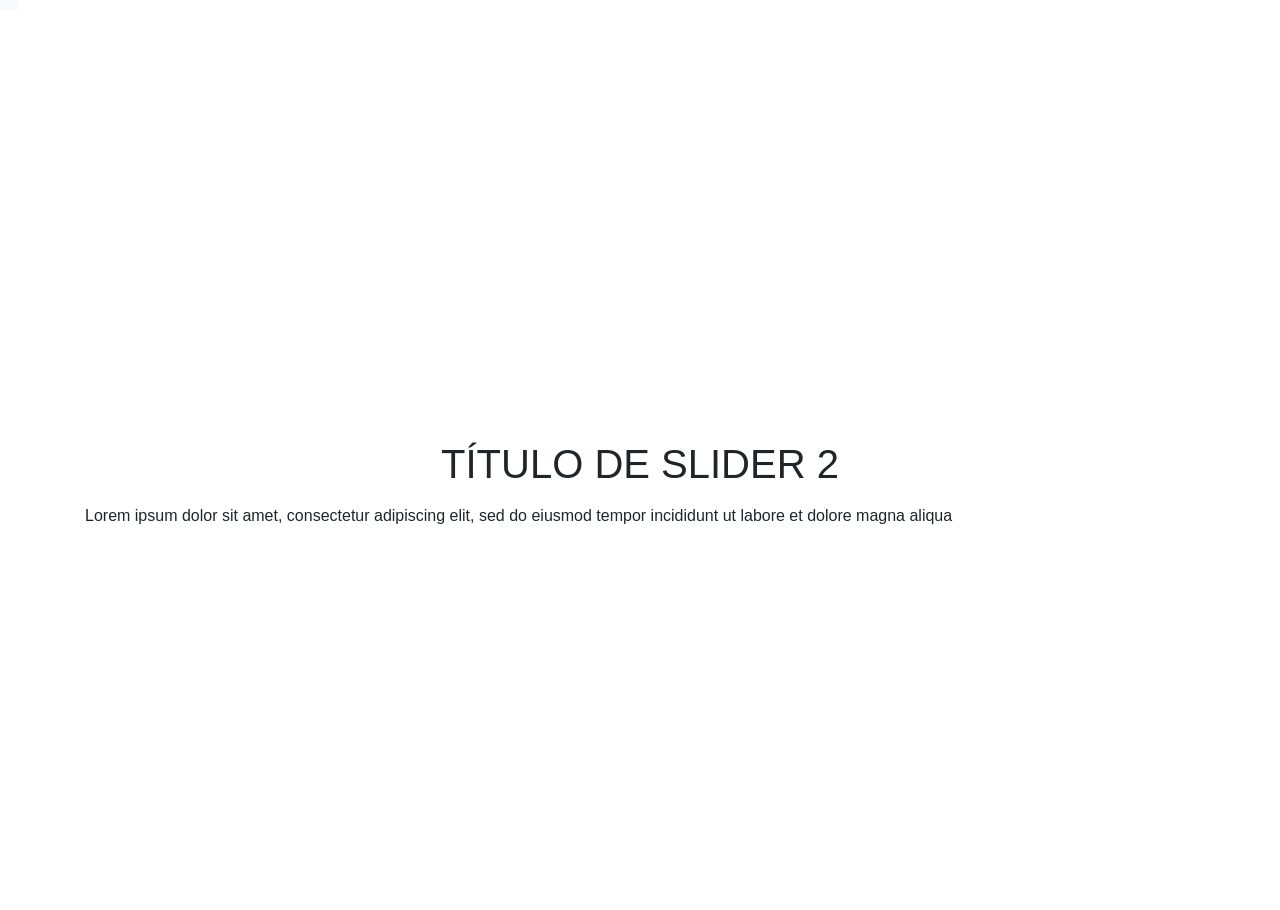
==== index.html @ 0bd0d760 "250731" ====
<html>
    <header>
        <link href="assets_landing/css/bootstrap.min.css" rel="stylesheet" type="text/css">
        <link href="assets_landing/css/carousel.css" rel="stylesheet">
    </header>

    <body>
        <div id="carouselExampleIndicators" class="carousel slide carousel-fade" data-bs-ride="carousel">

            <div class="play_pause">
                <button type="button" class="btn btn-danger btn-sm btn-light waves-effect waves-light" id="toggleCarousel"><i class="fa fa-pause"></i></button>
            </div>
    
            <ol class="carousel-indicators">
                <li data-target="#carouselExampleIndicators" data-slide-to="0" class="active"></li>
                <li data-target="#carouselExampleIndicators" data-slide-to="1" class=""></li>
                <li data-target="#carouselExampleIndicators" data-slide-to="2" class=""></li>
            </ol>
    
            <div class="carousel-inner" role="listbox"> 
    
                <div class="carousel-item active" style="background-image: url('assets_landing/img/slider_bg_250722.jpg'); background-position:center center; background-repeat: no-repeat; background-size:cover;">	        
                    <div class="container">
                        <div class="row">
                            <div class="col-12">
                                <h1 class="text-center pt-3 mt-5 mb-3">TÍTULO DE SLIDER 2</h1>  
                                    <p>Lorem ipsum dolor sit amet, consectetur adipiscing elit, sed do eiusmod tempor incididunt ut labore et dolore magna aliqua</p>
                            </div>
                        </div>
                    </div>
                </div>			
    
                <div class="carousel-item" style="background-image: url('assets_landing/img/slider_bg_250722.jpg'); background-position:center center; background-repeat: no-repeat; background-size:cover;">
    
                    <div class="container">
    
                        <div class="row">
    
                            <div class="col-12">
    
                                <div class="row carousel-content text-center">
    
                                    <div class="col-4">
                                        <p style="text-align: left; padding:50px 0 25px 0;">
                                            <strong><span style="
                                                color: #ffffff;
                                                font-size: 40px;
                                                font-weight: 600;
                                                ">Mejores auditorías. Mejor control a nivel gubernamental</span></strong>
                                        </p>			
    
                                        <p style="text-align: left; padding-bottom: 25px;">
                                            <span style="
                                                color: #ffffff;
                                                line-height: 20px;
                                                ">Control 360+, Implementa auditorías más precisas en cada nivel de gobierno para supervisar, analizar y tomar mejores decisiones alcanzando un nuevo estándar en transparencia, trazabilidad y eficiencia</span>
                                        </p>
    
                                        <p style="text-align: left;">
                                            <a class="btn-slide animation animated-item-3" target="_blank" href="https://webserverapp.contraloria.gob.pe/Inicio/Inicio_SISCO_v2.aspx">
                                                <span style="
                                                    display: inline-block;
                                                    padding: 12px 25px;
                                                    background-color: #C1272D;
                                                    color: white;
                                                    text-align: center;
                                                    font-size: 14px;
                                                    font-weight: 600;
                                                    border-radius: 10px;
                                                    cursor: pointer;
                                                    box-shadow: 0 4px 8px rgba(0, 0, 0, 0.2);
                                                    transition: background-color 0.3s ease, box-shadow 0.3s ease, transform 0.1s ease;
                                                    user-select: none;">Más información</span>
                                            </a>
                                        </p>
    
    
                                    </div>
    
                                    <div class="col-8"><img src="assets_landing/img/slider_image_250722.png" class=" img-fluid"></div>
                                    
    
    
                                </div>
    
                            </div>
    
                        </div>
    
                    </div>
    
                </div>
    
    
    
            </div>
    
            <a class="carousel-control-prev" href="#carouselExampleIndicators" role="button" data-slide="prev" accesskey="3"> 
                <span class="carousel-control-prev-icon" aria-hidden="true"></span> 
                <span class="sr-only">Previous</span> 
            </a> 
            <a class="carousel-control-next" href="#carouselExampleIndicators" role="button" data-slide="next" accesskey="3"> 
                <span class="carousel-control-next-icon" aria-hidden="true"></span> 
                <span class="sr-only">Next</span> 
            </a>
        </div>
    


    </body>

    <footer></footer>

    <script src="assets_landing/js/bootstrap.min.js" defer></script>

</html>
---- assets_landing/css/carousel.css ----
@charset "UTF-8";
.carousel-indicators {
    right: 0;
    margin-right: 15%;
    margin-left: 12%;
} 

.carousel-indicators li {
    background-color: #fff;
    margin-right: 10px;
    margin-left: 10px;
}  
.carousel .carousel-indicators li {
    width: 1rem;
    height: 1rem;
    cursor: pointer;
    border-radius: 50%;
}
.carousel .carousel-control-next-icon, .carousel .carousel-control-prev-icon {
    width: 50px;
    height: 50px;
}

.carousel .carousel-control-prev-icon {
    background-image: url("../images/svg/arrow_left.svg")!important;
}
.carousel .carousel-control-next-icon {
    background-image: url(../images/svg/arrow_right.svg);
}
.carousel-item {
    height: 70vh;
    background: no-repeat center center scroll;
    background-size: cover;
    display: flex!important;
    align-items: center;
    justify-content: center;
}
.carousel-caption {
    position: absolute;
    bottom: 0;
    left: 0%;
    z-index: 1;
    padding:20px;
    color: #fff;
    text-align: center;
    background-color: rgb(0 0 0 / 70%);
    height: 100%;
    width: 50%;
}

.carousel-caption h5{
    font-size: 2rem;
	font-weight: 700;
	padding: 10px 20px;
}

.carousel-caption .font-small {
    font-size: 1.3rem;
}
.carousel-caption p{
    font-size: .9rem;
	font-weight: 400;
	padding: 10px 20px;
	color:#fff;
}
.carousel-control-next, .carousel-control-prev {
    position: absolute;
    top: 0;
    bottom: 0;
    z-index: 1;
    display: -ms-flexbox;
    display: flex;
    -ms-flex-align: center;
    align-items: center;
    -ms-flex-pack: center;
    justify-content: center;
    width: 5%;
    color: #fff;
    text-align: center;
    opacity: 1.0!important;
    transition: opacity .15s ease;
}

@media (max-width:1920px) {
.carousel-item {
    height: 70vh;
}
}

@media (max-width:1366px) {

.carousel-caption h5 {
    font-size: 1.5rem;
}	
.carousel-caption p {
    font-weight: 300;
}
.carousel-item {
    height: 100vh;
}
	
}

@media (max-width:768px) {
.carousel-control-next, .carousel-control-prev {
    width: 7%;
}

.carousel-item img{
	height: 30%;
	}
.carousel-caption {
    position: absolute;
    bottom: 0;
    left: 0%;
    z-index: 1;
    padding:50px;
    color: #fff;
    text-align: center;
    background-color: rgb(0 0 0 / 70%);
    height: 100%;
    width: 100%;
}

.carousel-caption h5{
    font-size: 1.2rem;
	font-weight: 700;
	padding: 5px 10px;
}
.carousel-caption p{
    font-size: 0.8rem;
	font-weight: 500;
	padding: 0 10px;
	color:#fff;
}
.carousel-item {
	padding: 0 45px;
}
}

@media (max-width:425px) {
.carousel-item h1 {
    font-size: 1.5rem;
    line-height: 1.6rem;
}
    
.carousel-caption {
    position: absolute;
    bottom: 0;
    left: 0%;
    z-index: 1;
    padding:40px;
    color: #fff;
    text-align: center;
    background-color: rgb(0 0 0 / 70%);
    height: 100%;
    width: 100%;
}

.carousel-caption h5{
    font-size: 1.2rem;
	font-weight: 700;
	padding: 5px 10px;
}
.carousel-caption p{
    font-size: 0.8rem;
	font-weight: 500;
	padding: 0 10px;
	color:#fff;
}
.carousel-item {
    height: 90vh;
	padding: 0 25px;
}

}

@media (max-width:375px) {
.carousel-item {
    height: 100vh;
}
}
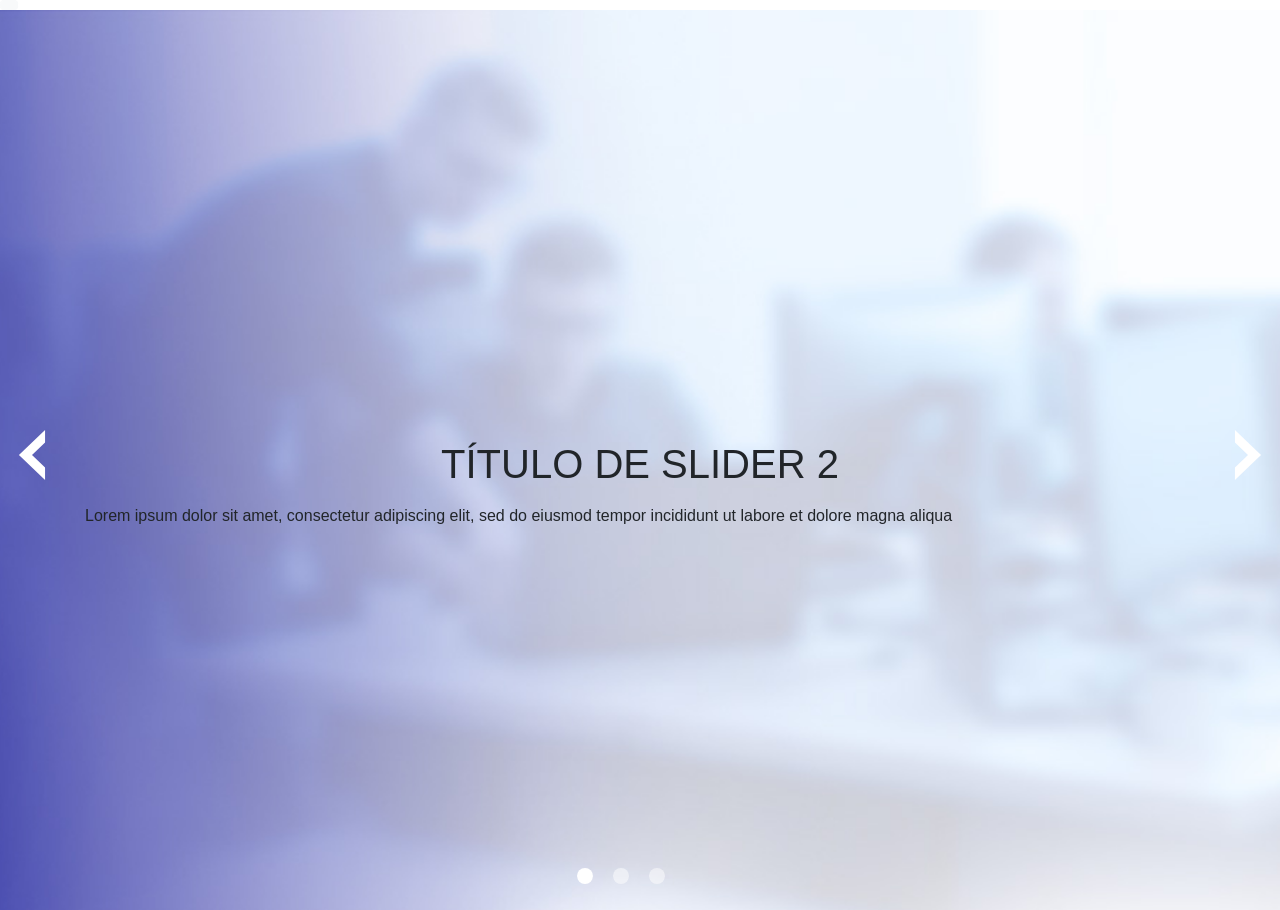
==== commit 60d24255: "Update index.html" ====
--- a/index.html
+++ b/index.html
@@ -12,9 +12,9 @@
             </div>
     
             <ol class="carousel-indicators">
-                <li data-target="#carouselExampleIndicators" data-slide-to="0" class="active"></li>
-                <li data-target="#carouselExampleIndicators" data-slide-to="1" class=""></li>
-                <li data-target="#carouselExampleIndicators" data-slide-to="2" class=""></li>
+                <li data-target="carouselExampleIndicators" data-slide-to="0" class="active"></li>
+                <li data-target="carouselExampleIndicators" data-slide-to="1" class=""></li>
+                <li data-target="carouselExampleIndicators" data-slide-to="2" class=""></li>
             </ol>
     
             <div class="carousel-inner" role="listbox"> 
@@ -95,11 +95,11 @@
     
             </div>
     
-            <a class="carousel-control-prev" href="#carouselExampleIndicators" role="button" data-slide="prev" accesskey="3"> 
+            <a class="carousel-control-prev" href="carouselExampleIndicators" role="button" data-slide="prev" accesskey="3"> 
                 <span class="carousel-control-prev-icon" aria-hidden="true"></span> 
                 <span class="sr-only">Previous</span> 
             </a> 
-            <a class="carousel-control-next" href="#carouselExampleIndicators" role="button" data-slide="next" accesskey="3"> 
+            <a class="carousel-control-next" href="carouselExampleIndicators" role="button" data-slide="next" accesskey="3"> 
                 <span class="carousel-control-next-icon" aria-hidden="true"></span> 
                 <span class="sr-only">Next</span> 
             </a>
@@ -113,4 +113,5 @@
 
     <script src="assets_landing/js/bootstrap.min.js" defer></script>
 
-</html>+
+</html>
--- a/assets_landing/css/carousel.css
+++ b/assets_landing/css/carousel.css
@@ -22,10 +22,10 @@
 }
 
 .carousel .carousel-control-prev-icon {
-    background-image: url("../images/svg/arrow_left.svg")!important;
+    background-image: url("../img/svg/arrow_left.svg")!important;
 }
 .carousel .carousel-control-next-icon {
-    background-image: url(../images/svg/arrow_right.svg);
+    background-image: url(../img/svg/arrow_right.svg);
 }
 .carousel-item {
     height: 70vh;
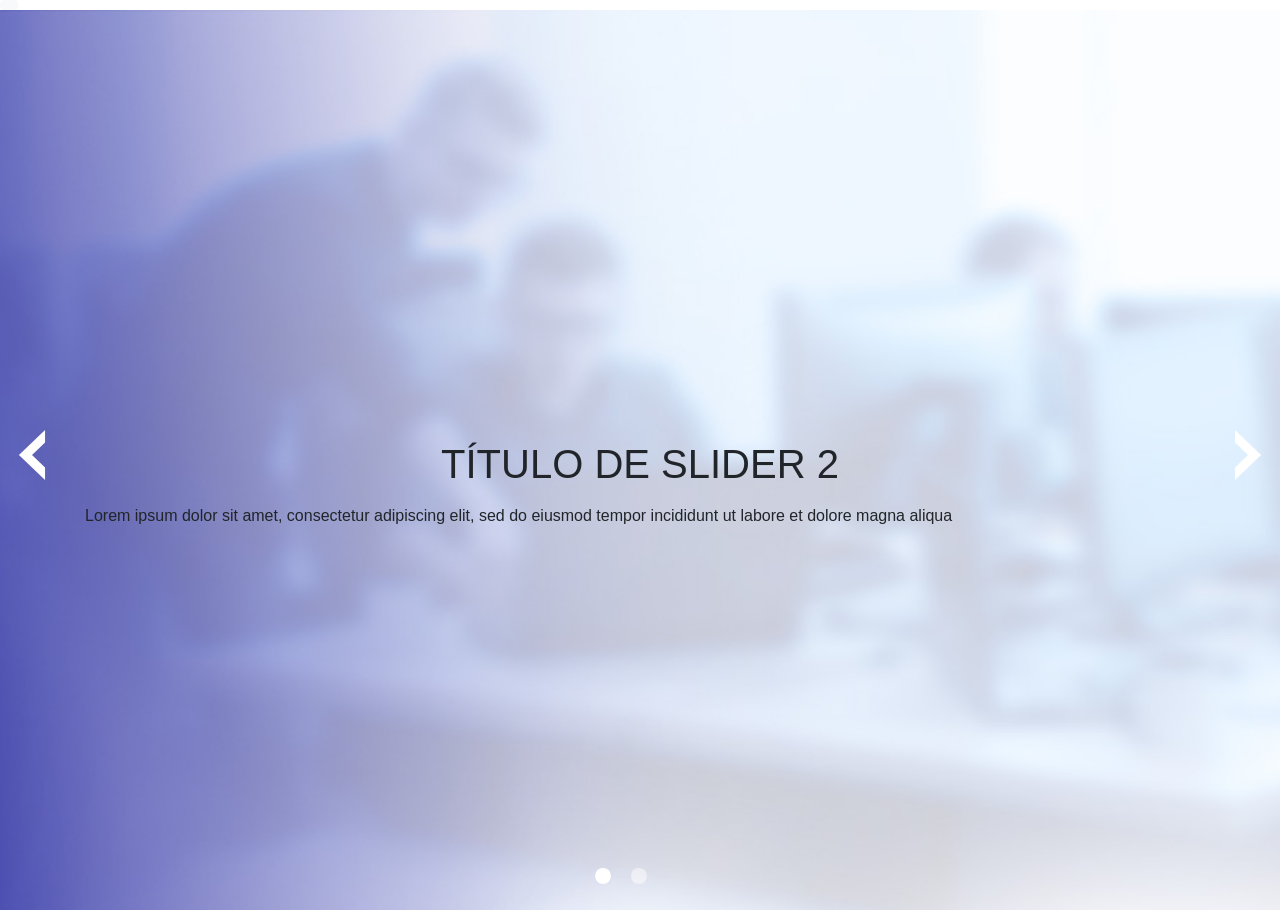
==== commit 8bed391b: "Update index.html" ====
--- a/index.html
+++ b/index.html
@@ -14,7 +14,6 @@
             <ol class="carousel-indicators">
                 <li data-target="carouselExampleIndicators" data-slide-to="0" class="active"></li>
                 <li data-target="carouselExampleIndicators" data-slide-to="1" class=""></li>
-                <li data-target="carouselExampleIndicators" data-slide-to="2" class=""></li>
             </ol>
     
             <div class="carousel-inner" role="listbox"> 
@@ -115,3 +114,4 @@
 
 
 </html>
+
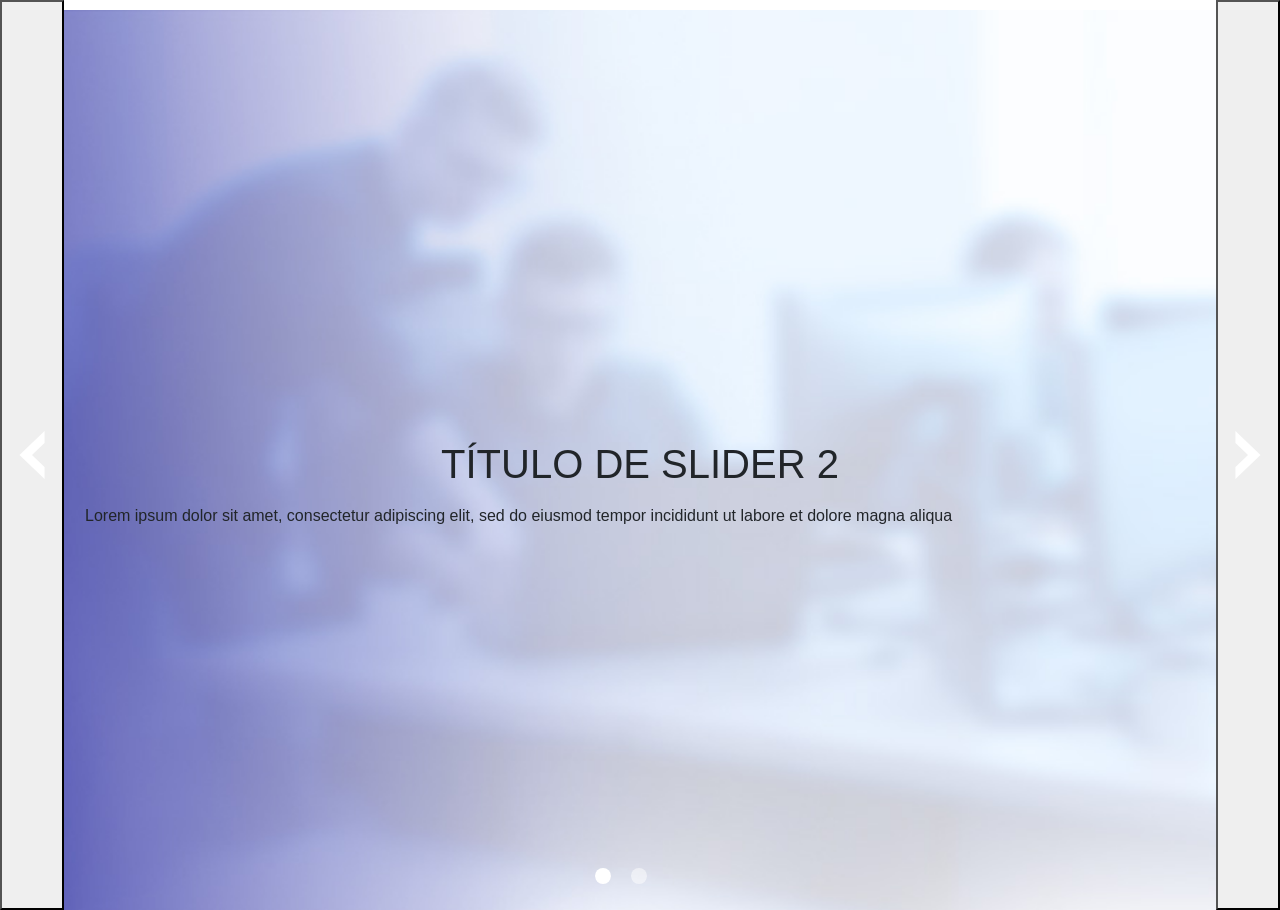
==== commit 9f6a487c: "Update index.html" ====
--- a/index.html
+++ b/index.html
@@ -12,8 +12,8 @@
             </div>
     
             <ol class="carousel-indicators">
-                <li data-target="carouselExampleIndicators" data-slide-to="0" class="active"></li>
-                <li data-target="carouselExampleIndicators" data-slide-to="1" class=""></li>
+                <li data-bs-target="#carouselExampleIndicators" data-bs-slide-to="0" class="active"></li>
+                <li data-bs-target="#carouselExampleIndicators" data-bs-slide-to="1" class=""></li>
             </ol>
     
             <div class="carousel-inner" role="listbox"> 
@@ -93,15 +93,16 @@
     
     
             </div>
-    
-            <a class="carousel-control-prev" href="carouselExampleIndicators" role="button" data-slide="prev" accesskey="3"> 
+            <button class="carousel-control-prev" type="button" data-bs-target="#carouselExampleIndicators" data-bs-slide="prev" accesskey="3">
                 <span class="carousel-control-prev-icon" aria-hidden="true"></span> 
-                <span class="sr-only">Previous</span> 
-            </a> 
-            <a class="carousel-control-next" href="carouselExampleIndicators" role="button" data-slide="next" accesskey="3"> 
+                <span class="sr-only">Previous</span>
+            </button>
+            
+            <button class="carousel-control-next" type="button" data-bs-target="#carouselExampleIndicators" data-bs-slide="next" accesskey="3">
                 <span class="carousel-control-next-icon" aria-hidden="true"></span> 
-                <span class="sr-only">Next</span> 
-            </a>
+                <span class="sr-only">Next</span>
+            </button>
+            
         </div>
     
 
@@ -115,3 +116,5 @@
 
 </html>
 
+
+
